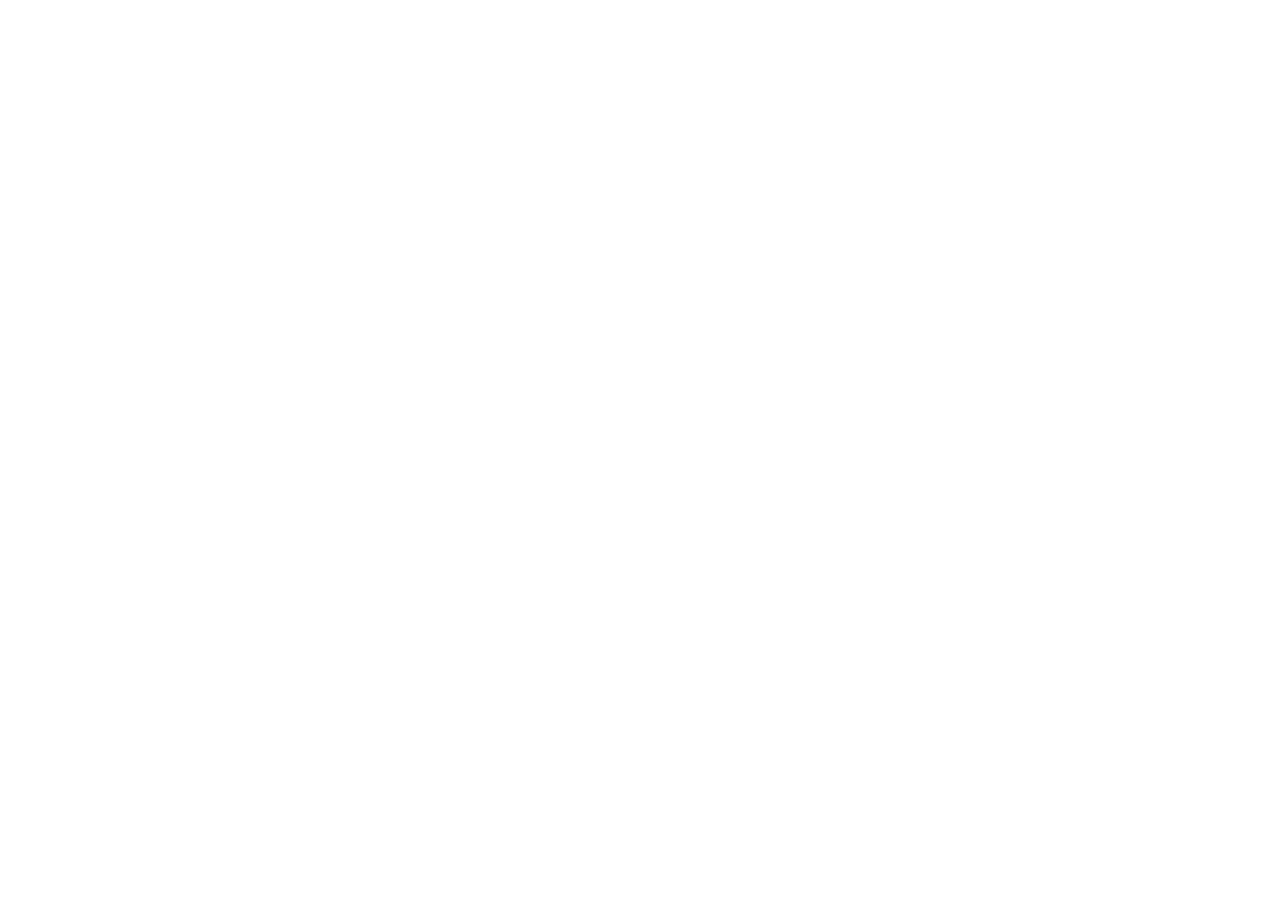
==== About.html @ 256e72be "Add files via upload" ====
<!DOCTYPE html>
<html lang="en">
<head>
    <meta charset="UTF-8">
    <meta name="viewport" content="width=device-width, initial-scale=1.0">
    <meta http-equiv="X-UA-Compatible" content="ie=edge">
    <title>Document</title>
</head>
<body>
    
</body>
</html>
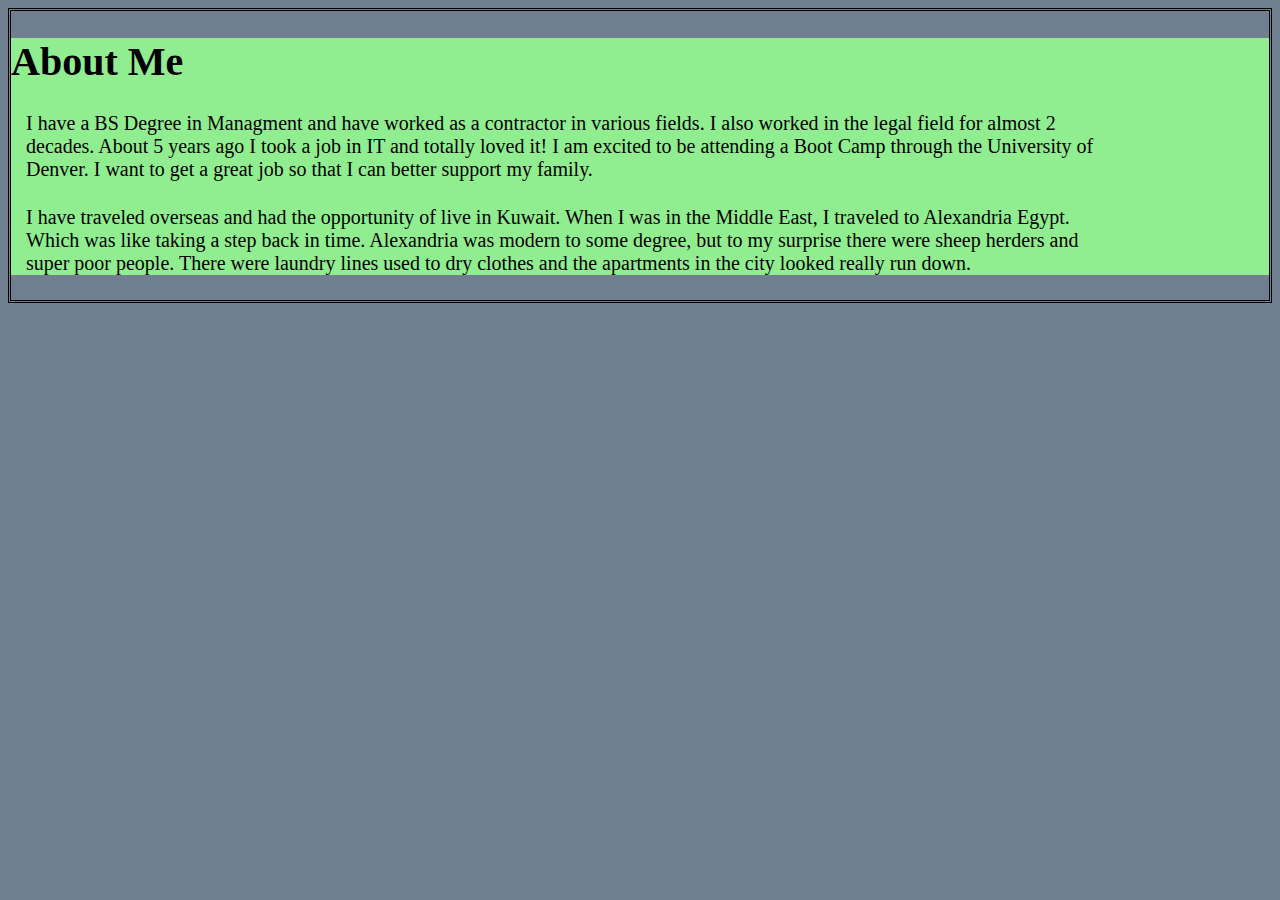
==== commit 4b5d042b: "Add files via upload" ====
--- a/About.html
+++ b/About.html
@@ -4,9 +4,18 @@
     <meta charset="UTF-8">
     <meta name="viewport" content="width=device-width, initial-scale=1.0">
     <meta http-equiv="X-UA-Compatible" content="ie=edge">
-    <title>Document</title>
+    <link rel="stylesheet" href="Style.css">
+    <title>About Me</title>
 </head>
 <body>
-    
+<div class = "aboutMe">
+    <h1>About Me</h1>
+    <p>I have a BS Degree in Managment and have worked as a contractor in various fields. I also worked in the legal field for almost 2 decades. About 5 years ago
+    I took a job in IT and totally loved it! I am excited to be attending a Boot Camp through the University of Denver. I want to get a great job so that I can better support
+    my family. </p>
+    <p>I have traveled overseas and had the opportunity of live in Kuwait. When I was in the Middle East, I traveled to Alexandria Egypt. Which was like taking a step back in time.
+    Alexandria was modern to some degree, but to my surprise there were sheep herders and super poor people. There were laundry lines used to dry clothes and the apartments in the city 
+    looked really run down.</p></section>
+</div>   
 </body>
 </html>--- a/Style.css
+++ b/Style.css
@@ -0,0 +1,93 @@
+title {
+    color: black;
+    font: 55px;
+}
+h2 {
+    font-size: 45px;
+    text-align: left;
+    color: white;
+}
+body {
+font: 40px;
+background-color: slategrey;
+border-style: double;
+float: left;
+}
+h1 {
+    text-align: left;
+    font-size: 40px;
+    color:black;
+    margin-left: 20px'
+}
+p {
+    text-align: left;
+    font-size: 20px;
+    margin-top: 25px;
+    margin-bottom: 25px;
+    margin-right: 150px;
+    margin-left: 15px;
+  }
+.image {
+     width: 200px;
+     height: 200px;
+     text-align: left;
+   }
+
+button:hover {
+        background: grey;
+        color: lime;
+        border: 8px blueviolet;
+        cursor: pointer;
+    }
+ 
+.links {
+        margin-top: right;
+        text-align: right;
+    }
+.container {
+     border-radius: 5px;
+     background-color: lightskyblue;
+     padding: 40px;
+     text-align: left;
+     border-spacing: 15px;
+     
+}
+
+.a {
+  border: 8px solid slateblue;
+  background-color: black;
+  width: 1575px;
+  font-size: 35px;
+  border-image: center;
+   
+}
+.portfolio {
+    text-align: left;
+    
+}
+h3 {
+    font: 45px;
+    color: blue;
+
+}
+.work {
+    text-align: center;
+    height: 200px;
+    width: 200px;
+}
+.main-port-container {
+    display:flex;
+    justify-content: space-around;
+    flex-wrap: wrap;
+    padding:45px;
+    width:100%;
+    margin-left: 10px;
+    margin-right: 10px;
+    margin-bottom: 15px;
+}
+.aboutMe {
+
+    background: lightgreen;
+    text-align: justify;
+
+}